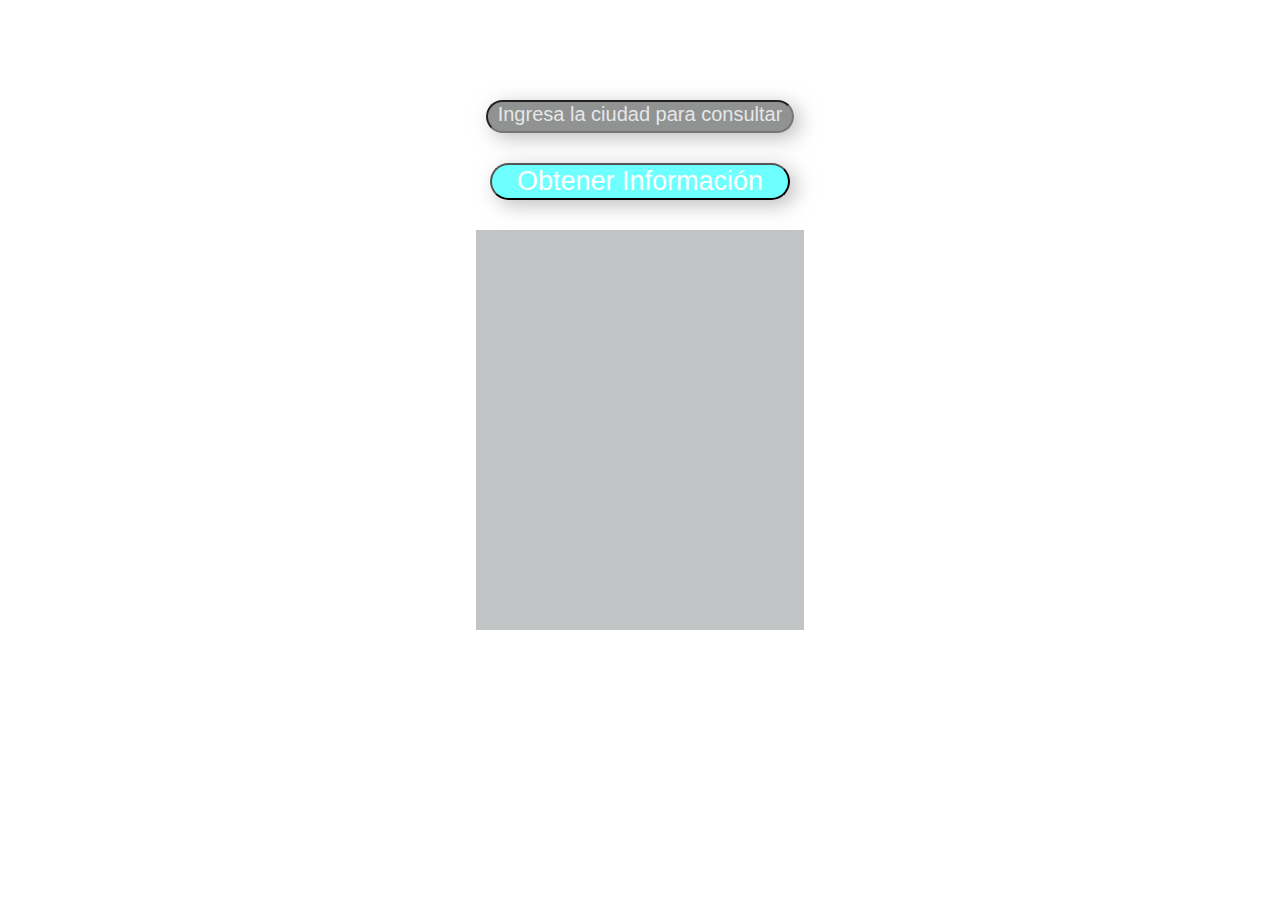
==== my-briefcase/clima.html @ c9aa44c7 "Se sube el proyecto hasta el 29/09/2023" ====
<!DOCTYPE html>
<html lang="en">
<head>
    <meta charset="UTF-8">
    <meta name="viewport" content="width=device-width, initial-scale=1.0">
    <link rel="stylesheet" href="./assets/styles/clima.css">
    <title>Clima</title>
</head>
<body>

    <header>
        <h1>Que tal esta el clima</h1>
    </header>

    <main>
    <div class="pp">
        <input type="text" id="city" placeholder="Ingresa la ciudad para consultar">
        <button onclick="fetchWeather()">Obtener Información</button>
    </div>
    <div id="weatherInfo"></div>

    </main>

    <footer>
        <p>Desarrollador por <a href="https://api.whatsapp.com/send?phone=573147398347" target="_blank"> Juan Sebastian Usuga </a></p>
    </footer>



    <script src="./assets/js/app.js"></script>
</body>
</html>
---- my-briefcase/assets/styles/clima.css ----
.temp {
    font-size: 20px;
    color: rgb(255, 255, 255);
    /* background-color: rgb(76, 82, 82); */
  }
  
  .icon {
    height: 100px;
    width: 100px;
  }
  
  body {
    background-image: url("/assets/img/Fondo.jpg");
    display: grid;
    place-content: center;
    margin: 0;
    padding: 0;
  }
  
  header {
    color: rgb(255, 255, 255);
    text-align: center;
    font-size: large;
  }
  
  main {
    color: white;
  }
  
  ::placeholder { color: rgba(255, 255, 255, 0.788); }
  
  .pp {
    display: flex;
    flex-direction: column;
    align-items: center;
  }
  
  #city {
      text-align: center;
    color: white;
    border-radius: 28px;
    background-color: rgba(70, 73, 73, 0.592);
    box-shadow: 6px 5px 20px #93929298;
    font-size: 20px;
    width: 300px;
    padding-bottom: 5px;
    margin: 10px;
  }
  
  button {
    color: rgb(255, 255, 255);
    border-radius: 28px;
    background-color: rgba(10, 255, 255, 0.592);
    box-shadow: 6px 5px 20px #93929298;
    font-size: 27px;
    width: 300px;
    cursor: pointer;
    margin-top: 20px;
  }
  
  #weatherInfo {
    background-color: rgba(130, 136, 136, 0.495);
    margin-top: 30px;
    display: flex;
    flex-direction: column;
    align-items: center;
    height: 400px;
  }
  
  footer {
    position: fixed;
    bottom: 0;
    width: 100%;
    height: 80px;
    color: white;
    display: flex;
    justify-content: center;
    font-size: 30px;
  }
  
  footer a {
    text-decoration: none;
    color: white;
  }
  
  @media (max-width: 870px) {
  
      .temp {
          font-size: 20px;
        }
      #weatherInfo{
          height: auto;
          margin-top: 30px;
      }
  
  
      footer{
          font-size: 20px;
          height: auto;
          text-align: center;
      }
  
  }
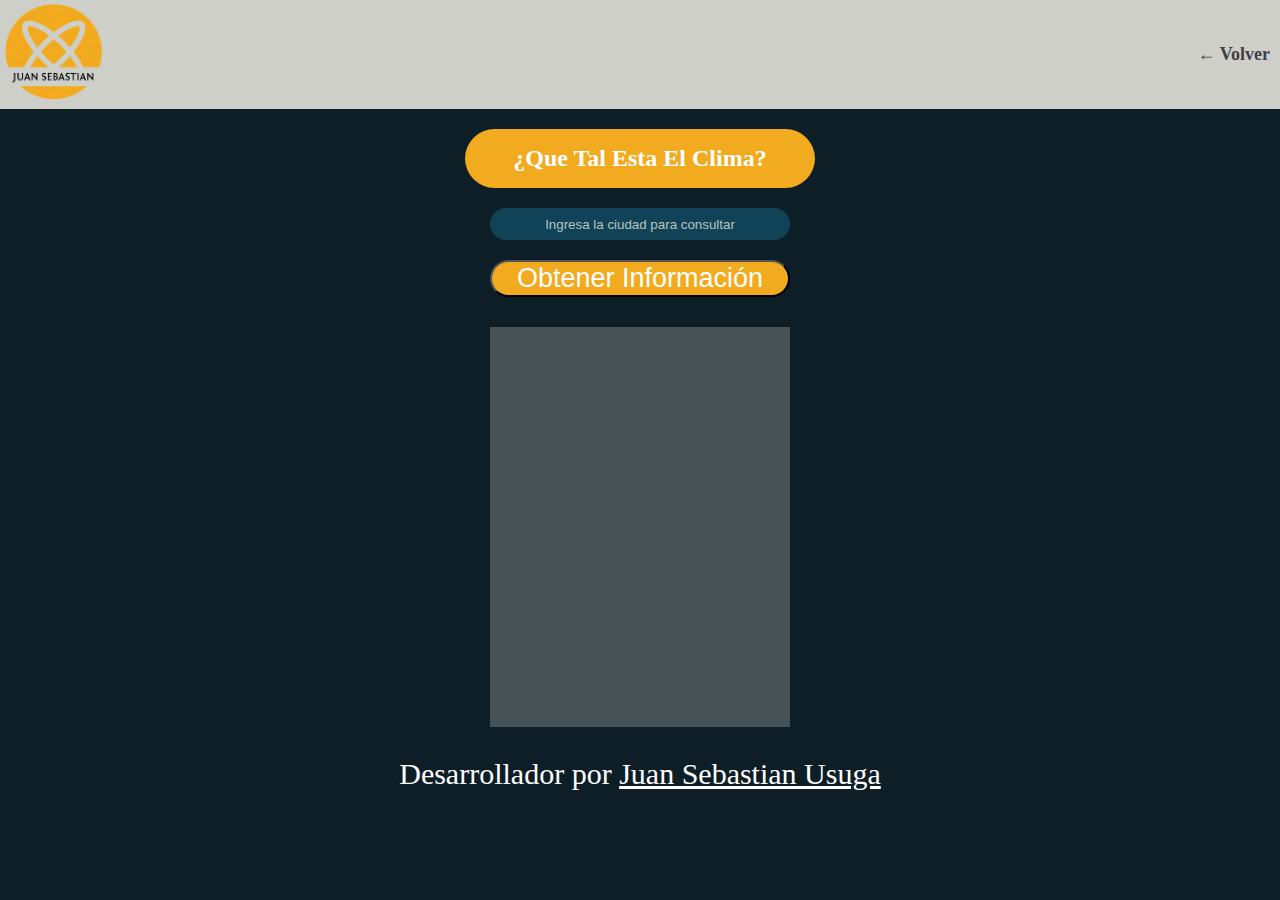
==== commit a62f188f: "Ultima Actualización 17/10/2023" ====
--- a/my-briefcase/clima.html
+++ b/my-briefcase/clima.html
@@ -1,32 +1,53 @@
 <!DOCTYPE html>
 <html lang="en">
-<head>
-    <meta charset="UTF-8">
-    <meta name="viewport" content="width=device-width, initial-scale=1.0">
-    <link rel="stylesheet" href="./assets/styles/clima.css">
+  <head>
+    <meta charset="UTF-8" />
+    <meta name="viewport" content="width=device-width, initial-scale=1.0" />
+    <link rel="stylesheet" href="./assets/styles/clima.css" />
     <title>Clima</title>
-</head>
-<body>
-
+  </head>
+  <body>
+      <nav id="nav">
+        <a href="./index.html"
+          ><img
+            src="./assets/img/My-Logo.png"
+            alt="Logo de la Pagina"
+            class="logo"
+        /></a>
+        <ul class="list-nav">
+          <li><a href="./index.html"> ← Volver</a></li>
+        </ul>
+      </nav>
     <header>
-        <h1>Que tal esta el clima</h1>
+        <div class="content-title">
+            <h1 class="title">¿Que Tal Esta El Clima?</h1>
+        </div>
     </header>
 
     <main>
-    <div class="pp">
-        <input type="text" id="city" placeholder="Ingresa la ciudad para consultar">
+      <div class="content-button">
+        <input
+          type="text"
+          id="city"
+          placeholder="Ingresa la ciudad para consultar"
+        />
         <button onclick="fetchWeather()">Obtener Información</button>
-    </div>
-    <div id="weatherInfo"></div>
-
+        <div id="weatherInfo"></div>
+      </div>
     </main>
 
     <footer>
-        <p>Desarrollador por <a href="https://api.whatsapp.com/send?phone=573147398347" target="_blank"> Juan Sebastian Usuga </a></p>
+      <p>
+        Desarrollador por
+        <a
+          href="https://api.whatsapp.com/send?phone=573147398347"
+          target="_blank"
+        >
+          Juan Sebastian Usuga
+        </a>
+      </p>
     </footer>
 
-
-
     <script src="./assets/js/app.js"></script>
-</body>
-</html>+  </body>
+</html>
--- a/my-briefcase/assets/styles/clima.css
+++ b/my-briefcase/assets/styles/clima.css
@@ -1,103 +1,162 @@
+body {
+  margin: 0;
+  padding: 0;
+  background-color: #0d1e26;
+}
+
+#nav {
+  display: flex;
+  justify-content: space-between;
+  align-items: center;
+  background-color: #cecfc9;
+}
+
+.list-nav {
+  display: flex;
+  flex-direction: row;
+  text-decoration: none;
+  list-style: none;
+  justify-content: center;
+}
+
+.list-nav li:hover {
+  transform: scale(1.1);
+}
+
+.list-nav li a {
+  font-size: 18px;
+  text-decoration: none;
+  text-align: center;
+  color: rgb(61, 65, 68);
+  font-weight: bold;
+  margin-right: 10px;
+}
+
+.list-nav li a:hover {
+  color: #ffffff;
+}
+
+.logo {
+  width: 110px;
+  height: 105px;
+  transition: all 0.3s;
+}
+
+.logo:hover {
+  transform: scale(1.1);
+}
+
+.gothic-button {
+  color: #ffffff;
+  border: 2px solid #f2aa1f; 
+  border-radius: 20px; 
+  padding: 10px 20px; 
+  text-align: center; 
+  text-decoration: none; 
+  font-size: 15px; 
+  font-weight: bold; 
+  background-color: #f2aa1f; 
+}
+
+/* Estilo cuando el cursor está sobre el botón */
+.gothic-button:hover {
+  background-color: #ffffff; 
+  color: black;
+  border: 2px solid #ffffff; 
+}
+
+header {
+  display: flex;
+  justify-content: center;
+}
+
+.content-title {
+  background-color: #f2aa1f;
+  border-radius: 40px;
+  display: flex;
+  justify-content: center;
+  width: 350px;
+  margin: 20px 0px 20px 0px;
+  
+}
+
+.title{
+  color: white;
+  font-size: 24px;
+  width: 80%;
+  height: 80%;
+  text-align: center;
+}
+
+main{
+  display: flex;
+  justify-content: center;
+}
+
+.content-button{
+  display: flex;
+  flex-direction: column;
+
+}
+
+.content-button input{
+  outline: none;
+}
+
+#city {
+  text-align: center;
+  height: 30px;
+  border-radius: 20px;
+  border: none;
+  color: white;
+  background-color: #114358;
+}
+
+::placeholder {
+  color: rgba(231, 231, 217, 0.788);
+}
+
+button {
+  color: rgb(255, 255, 255);
+  border-radius: 28px;
+  background-color: #f2aa1f;
+  font-size: 27px;
+  width: 300px;
+  cursor: pointer;
+  margin-top: 20px;
+}
+
+#weatherInfo {
+  background-color: rgba(130, 136, 136, 0.495);
+  margin-top: 30px;
+  display: flex;
+  flex-direction: column;
+  justify-content: center;
+  align-items: center;
+  height: 400px;
+  width: 300px;
+}
+
 .temp {
-    font-size: 20px;
-    color: rgb(255, 255, 255);
-    /* background-color: rgb(76, 82, 82); */
-  }
-  
-  .icon {
-    height: 100px;
-    width: 100px;
-  }
-  
-  body {
-    background-image: url("/assets/img/Fondo.jpg");
-    display: grid;
-    place-content: center;
-    margin: 0;
-    padding: 0;
-  }
-  
-  header {
-    color: rgb(255, 255, 255);
-    text-align: center;
-    font-size: large;
-  }
-  
-  main {
-    color: white;
-  }
-  
-  ::placeholder { color: rgba(255, 255, 255, 0.788); }
-  
-  .pp {
-    display: flex;
-    flex-direction: column;
-    align-items: center;
-  }
-  
-  #city {
-      text-align: center;
-    color: white;
-    border-radius: 28px;
-    background-color: rgba(70, 73, 73, 0.592);
-    box-shadow: 6px 5px 20px #93929298;
-    font-size: 20px;
-    width: 300px;
-    padding-bottom: 5px;
-    margin: 10px;
-  }
-  
-  button {
-    color: rgb(255, 255, 255);
-    border-radius: 28px;
-    background-color: rgba(10, 255, 255, 0.592);
-    box-shadow: 6px 5px 20px #93929298;
-    font-size: 27px;
-    width: 300px;
-    cursor: pointer;
-    margin-top: 20px;
-  }
-  
-  #weatherInfo {
-    background-color: rgba(130, 136, 136, 0.495);
-    margin-top: 30px;
-    display: flex;
-    flex-direction: column;
-    align-items: center;
-    height: 400px;
-  }
-  
-  footer {
-    position: fixed;
-    bottom: 0;
-    width: 100%;
-    height: 80px;
-    color: white;
-    display: flex;
-    justify-content: center;
-    font-size: 30px;
-  }
-  
-  footer a {
-    text-decoration: none;
-    color: white;
-  }
-  
-  @media (max-width: 870px) {
-  
-      .temp {
-          font-size: 20px;
-        }
-      #weatherInfo{
-          height: auto;
-          margin-top: 30px;
-      }
-  
-  
-      footer{
-          font-size: 20px;
-          height: auto;
-          text-align: center;
-      }
-  
-  }+  font-size: 20px;
+  color: rgb(255, 255, 255);
+}
+
+.icon {
+  height: 100px;
+  width: 100px;
+}
+
+footer {
+  bottom: 0;
+  width: 100%;
+  height: 80px;
+  color: white;
+  display: flex;
+  justify-content: center;
+  font-size: 30px;
+}
+
+footer a {
+  color: white;
+}
